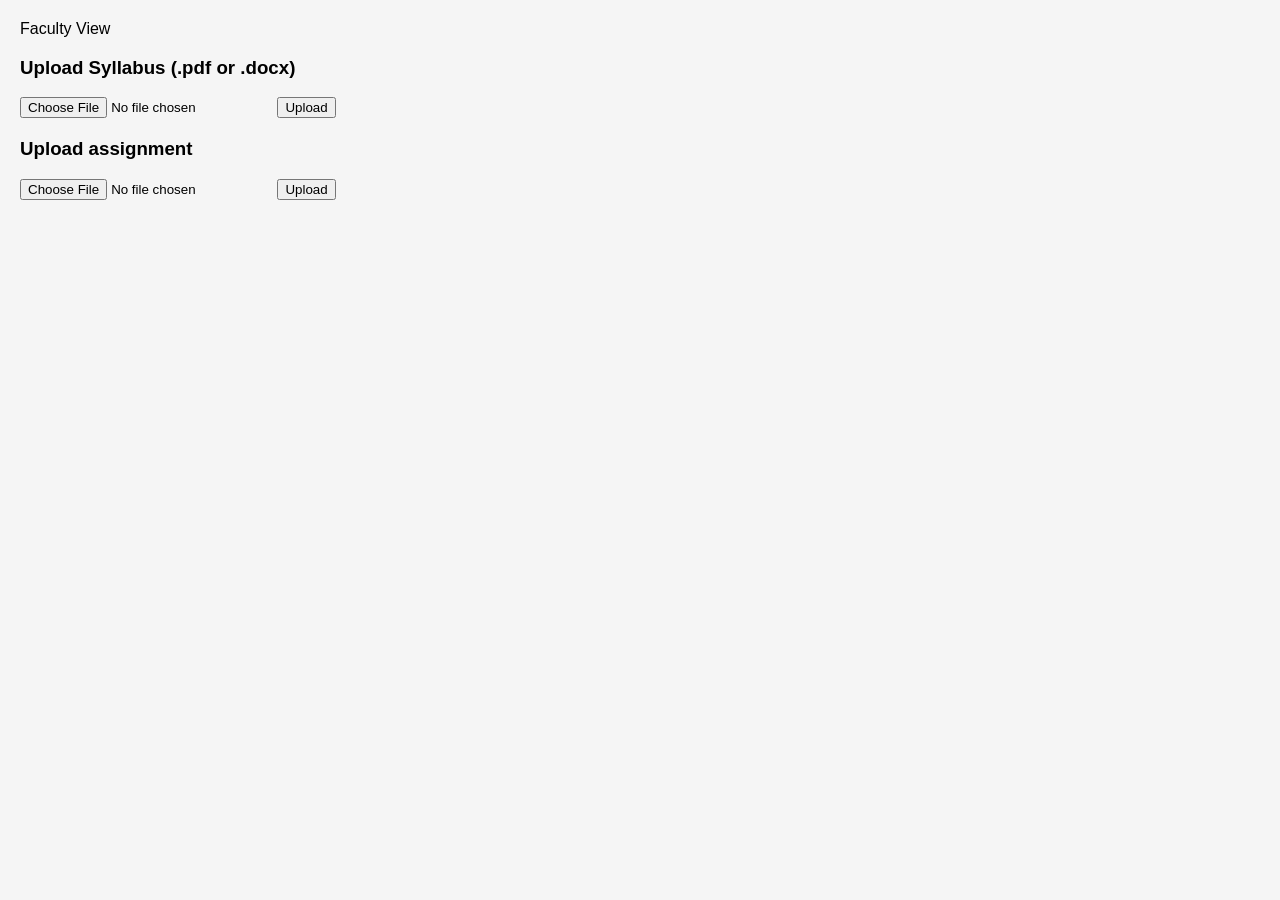
==== static/faculty.html @ 4869d6bb "Added support for .docx files, created seperate student/faculty views" ====
<!DOCTYPE html>
<html>
<head>
    <head>Faculty View</head>
    <meta charset="utf-8">
        <meta name="viewport" content="width=device-width, initial-scale=1">
        <style>
            body { font-family: Arial, sans-serif; margin: 0; padding: 20px; background: #f5f5f5; }
            .container { max-width: 800px; margin: 0 auto; background: white; border-radius: 10px; padding: 20px; box-shadow: 0 2px 10px rgba(0,0,0,0.1); }
            .chat-container { height: 400px; border: 1px solid #ddd; padding: 10px; overflow-y: scroll; margin: 20px 0; border-radius: 5px; }
            .message { margin: 10px 0; padding: 10px; border-radius: 5px; }
            .user-message { background: #007bff; color: white; text-align: right; }
            .bot-message { background: #f8f9fa; border-left: 4px solid #007bff; }
            .input-container { display: flex; gap: 10px; }
            .message-input { flex: 1; padding: 10px; border: 1px solid #ddd; border-radius: 5px; }
            .send-btn { padding: 10px 20px; background: #007bff; color: white; border: none; border-radius: 5px; cursor: pointer; }
            .send-btn:hover { background: #0056b3; }
        </style>
</head>
<body>
     <div style = "margin-bottom: 20px;">

            <h3>Upload Syllabus (.pdf or .docx)</h3>
            <input type="file" id="syllabusFile">
            <button onclick="uploadSyllabus()">Upload</button>
            <p id = "uploadStatus"></p>
    </div>

    <div>
        <h3>Upload assignment</h3>
        <input type="file" id="assignmentFile">
        <button onclick="uploadAssignment()">Upload</button>
        <p id="uploadAssignmentStatus"></p>
    </div>


</body>

<script src="/static/uploadCourseContent.js"></script>




</html>
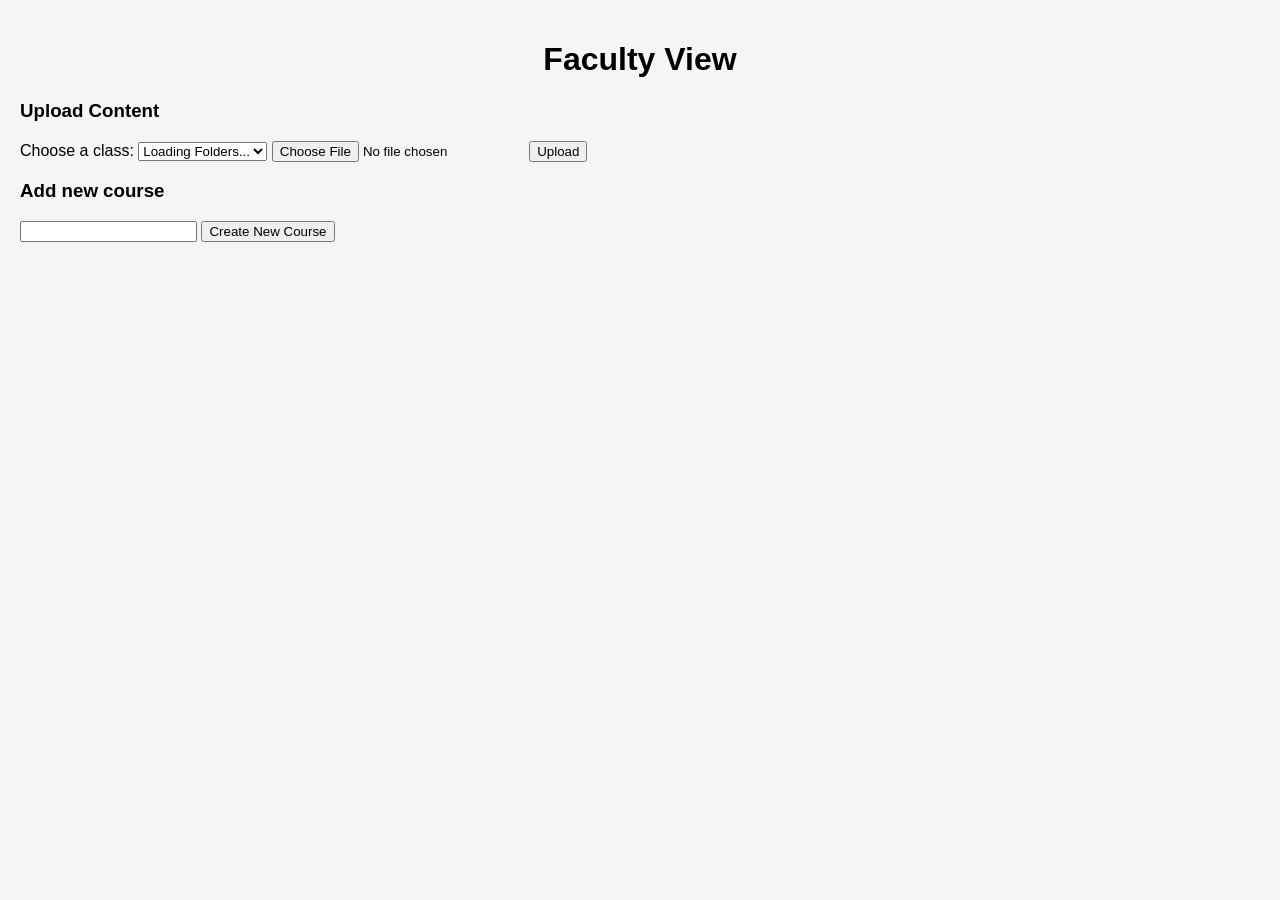
==== commit 4ad5af2f: "Final Commit, Code doesn't quite work" ====
--- a/static/faculty.html
+++ b/static/faculty.html
@@ -1,42 +1,40 @@
 <!DOCTYPE html>
 <html>
 <head>
-    <head>Faculty View</head>
+    <h1 style="text-align: center;"> Faculty View</h1>
     <meta charset="utf-8">
-        <meta name="viewport" content="width=device-width, initial-scale=1">
-        <style>
-            body { font-family: Arial, sans-serif; margin: 0; padding: 20px; background: #f5f5f5; }
-            .container { max-width: 800px; margin: 0 auto; background: white; border-radius: 10px; padding: 20px; box-shadow: 0 2px 10px rgba(0,0,0,0.1); }
-            .chat-container { height: 400px; border: 1px solid #ddd; padding: 10px; overflow-y: scroll; margin: 20px 0; border-radius: 5px; }
-            .message { margin: 10px 0; padding: 10px; border-radius: 5px; }
-            .user-message { background: #007bff; color: white; text-align: right; }
-            .bot-message { background: #f8f9fa; border-left: 4px solid #007bff; }
-            .input-container { display: flex; gap: 10px; }
-            .message-input { flex: 1; padding: 10px; border: 1px solid #ddd; border-radius: 5px; }
-            .send-btn { padding: 10px 20px; background: #007bff; color: white; border: none; border-radius: 5px; cursor: pointer; }
-            .send-btn:hover { background: #0056b3; }
-        </style>
+    <meta name="viewport" content="width=device-width, initial-scale=1">
+       <link rel="stylesheet" href="/static/styles.css">
 </head>
 <body>
-     <div style = "margin-bottom: 20px;">
+     
+     <div>
+        <h3>Upload Content</h3>
+        <label for="folderSelect">Choose a class:</label>
+            <select id="folderSelect">
+                <option value="">Loading Folders...</option>
+            </select>
 
-            <h3>Upload Syllabus (.pdf or .docx)</h3>
-            <input type="file" id="syllabusFile">
-            <button onclick="uploadSyllabus()">Upload</button>
-            <p id = "uploadStatus"></p>
-    </div>
+            <script src="/static/selectCourseFolder.js"></script>
+           
+        <input type="file" accept=".pdf, .docx" id="assignmentFile">
+        <button onclick="addToClassFolder()">Upload</button>
+        
+        <p id="uploadAssignmentStatus"></p>
 
-    <div>
-        <h3>Upload assignment</h3>
-        <input type="file" id="assignmentFile">
-        <button onclick="uploadAssignment()">Upload</button>
-        <p id="uploadAssignmentStatus"></p>
-    </div>
+        </div>
+
+        <div>
+            <h3>Add new course</h3>
+            <input type="text" id="newCourseName">
+            <button onclick="addNewCourse()">Create New Course</button>
+            
+        </div>
+
+<script src="/static/faculty.js"></script>
+</body>
 
 
-</body>
-
-<script src="/static/uploadCourseContent.js"></script>
 
 
 
--- a/static/styles.css
+++ b/static/styles.css
@@ -0,0 +1,17 @@
+body { font-family: Arial, sans-serif; margin: 0; padding: 20px; background: #f5f5f5; }
+            .container { max-width: 800px; margin: 0 auto; background: white; border-radius: 10px; padding: 20px; box-shadow: 0 2px 10px rgba(0,0,0,0.1); }
+            .chat-container { height: 400px; border: 1px solid #ddd; padding: 10px; overflow-y: scroll; margin: 20px 0; border-radius: 5px; }
+            .message { margin: 10px 0; padding: 10px; border-radius: 5px; }
+            .user-message { background: #007bff; color: white; text-align: right; }
+            .bot-message { background: #f8f9fa; border-left: 4px solid #007bff; }
+            .input-container { display: flex; gap: 10px; }
+            .message-input { flex: 1; padding: 10px; border: 1px solid #ddd; border-radius: 5px; }
+            .send-btn { padding: 10px 20px; background: #007bff; color: white; border: none; border-radius: 5px; cursor: pointer; }
+            .send-btn:hover { background: #0056b3; }
+
+.center{
+    display: flex;
+    justify-content: center;
+    align-items: center;
+    padding: 20px;
+}
